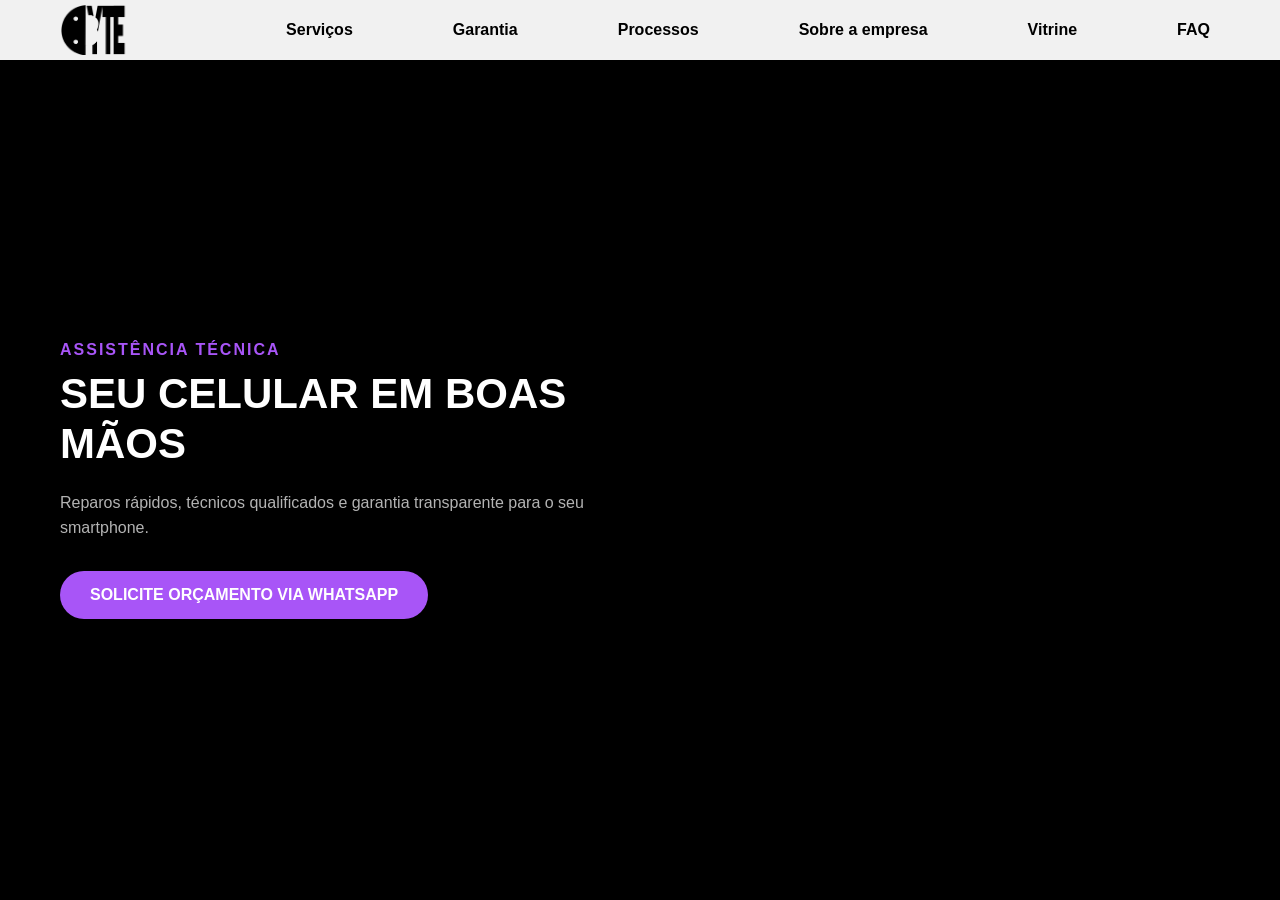
==== index.html @ 25c71dd4 "renomeia telainicial.html para index.html" ====
<!doctype html>
<html lang="pt-BR">
  <head>
    <meta charset="UTF-8" />
    <meta name="viewport" content="width=device-width, initial-scale=1.0" />
    <title>Tela Inicial</title>

    <link rel="stylesheet" href="css/estilo.css" />
  </head>
  <body>
    <header class="dflex">
      <div
        class="container dflex"
        style="justify-content: space-between; width: 100%"
      >
        <div class="logo-container">
          <a href="telainicial.html">
            <img class="logo" src="images/atumalak2.png" alt="Logotipo BYTE" />
          </a>
        </div>

        <nav>
          <ul class="menu-links">
            <li><a href="pages/servicos.html">Serviços</a></li>
            <li><a href="pages/garantia.html">Garantia</a></li>
            <li><a href="pages/processos.html">Processos</a></li>
            <li><a href="pages/sobre.html">Sobre a empresa</a></li>
            <li><a href="pages/vitrine.html">Vitrine</a></li>
            <li><a href="pages/faq.html">FAQ</a></li>
          </ul>
        </nav>
      </div>
    </header>

    <main class="centralizar">
      <div
        class="container"
        style="color: white; font-family: Arial, sans-serif"
      >
        <div class="hero-textos" style="max-width: 550px">
          <span
            style="
              color: #a855f7;
              font-weight: bold;
              letter-spacing: 2px;
              display: block;
              margin-bottom: 10px;
            "
          >
            ASSISTÊNCIA TÉCNICA
          </span>
          <h1
            style="
              font-size: 42px;
              font-weight: 800;
              margin-bottom: 20px;
              line-height: 1.2;
            "
          >
            SEU CELULAR EM BOAS MÃOS
          </h1>
          <p
            style="
              color: #b3b3b3;
              font-size: 16px;
              line-height: 1.6;
              margin-bottom: 30px;
            "
          >
            Reparos rápidos, técnicos qualificados e garantia transparente para
            o seu smartphone.
          </p>
          <a
            href="#"
            style="
              background-color: #a855f7;
              color: white;
              text-decoration: none;
              padding: 15px 30px;
              border-radius: 30px;
              font-weight: bold;
              display: inline-block;
            "
          >
            SOLICITE ORÇAMENTO VIA WHATSAPP
          </a>
        </div>
      </div>
    </main>
  </body>
</html>
---- css/estilo.css ----
* {
  margin: 0;
  padding: 0;
  box-sizing: border-box;
}

body {
  font-family: Arial, sans-serif;
  background-color: #ffffff;
}

.centralizar {
  display: flex;
  justify-content: center;
  align-items: center;
}

.dflex {
  display: flex;
  align-items: center;
}

.container {
  width: 100%;
  max-width: 1200px;
  margin-left: auto;
  margin-right: auto;
  padding-left: 20px;
  padding-right: 20px;
}

.border {
  border: 1px solid black;
}

header {
  background-color: #f1f1f1;
  height: 60px;
  width: 100%;
}

.logo {
  width: auto;
  height: 50px;
  display: block;
}

ul {
  list-style-type: none;
}

.menu-links {
  display: flex;
  align-items: center;
  gap: 80px;
}

.menu-links a {
  text-decoration: none;
  color: black;
  padding: 10px;
  font-weight: bold;
}

main {
  width: 100%;
  height: calc(100vh - 60px);
  background-color: #000000;
}
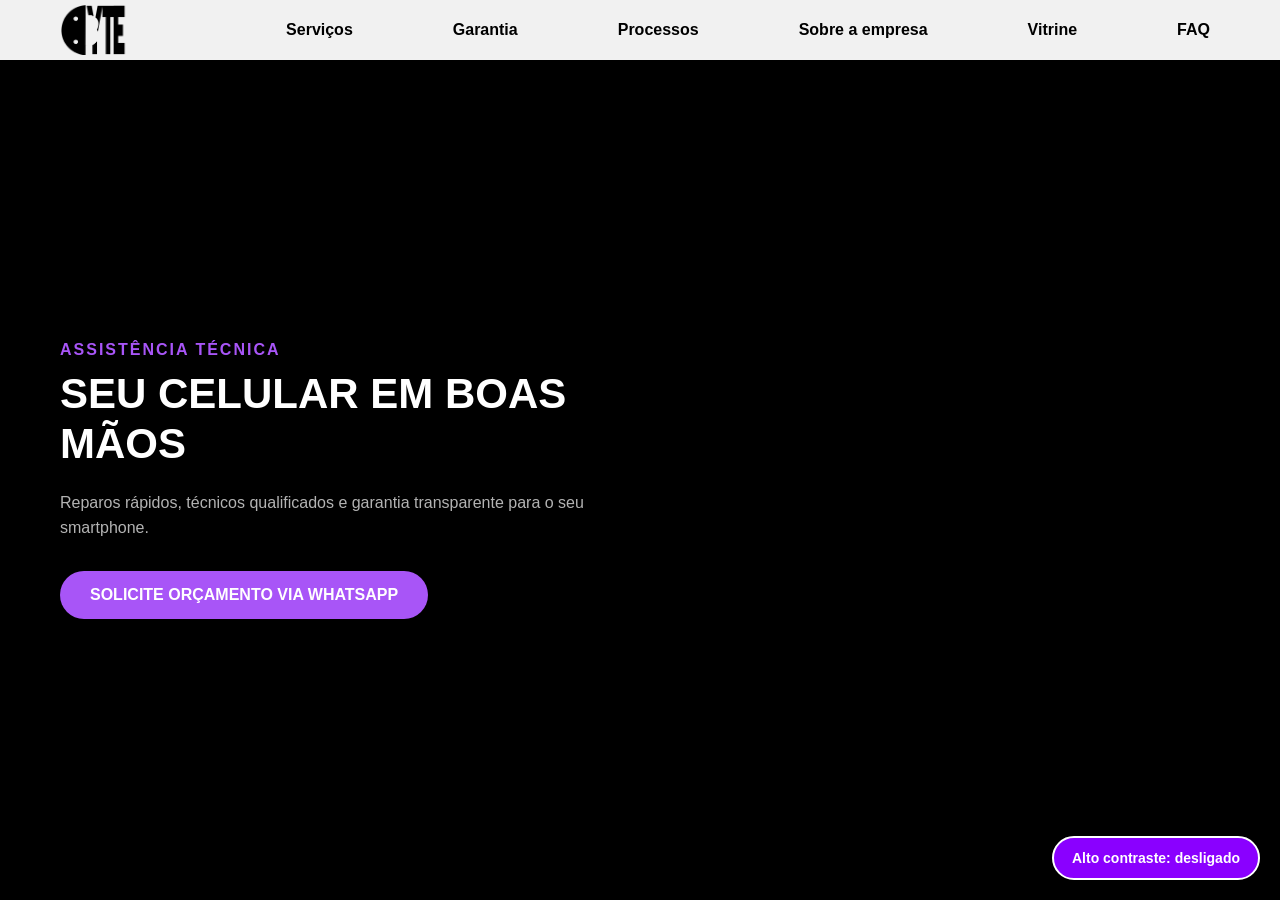
==== commit 59cea38b: "Versao final Byte" ====
--- a/index.html
+++ b/index.html
@@ -3,25 +3,34 @@
   <head>
     <meta charset="UTF-8" />
     <meta name="viewport" content="width=device-width, initial-scale=1.0" />
-    <title>Tela Inicial</title>
+    <title>BYTE</title>
 
-    <link rel="stylesheet" href="css/estilo.css" />
-  </head>
+    <link rel="stylesheet" href="css/index.css" />
+<link rel="stylesheet" href="css/contraste.css" />
+<script src="js/contraste.js"></script>
+
+</head>
   <body>
     <header class="dflex">
-      <div
-        class="container dflex"
-        style="justify-content: space-between; width: 100%"
-      >
+      <div class="container dflex index-header-inner">
         <div class="logo-container">
-          <a href="telainicial.html">
+          <a href="index.html">
             <img class="logo" src="images/atumalak2.png" alt="Logotipo BYTE" />
           </a>
         </div>
 
         <nav>
           <ul class="menu-links">
-            <li><a href="pages/servicos.html">Serviços</a></li>
+            <li>
+              <a href="pages/servicos.html">Serviços</a>
+              <ul class="submenu">
+                <li><a href="pages/servicos.html#tela">Troca de Tela</a></li>
+                <li><a href="pages/servicos.html#bateria">Substituição de Bateria</a></li>
+                <li><a href="pages/servicos.html#conector">Reparo em Conectores</a></li>
+                <li><a href="pages/servicos.html#oxidacao">Recuperação de Aparelhos Molhados</a></li>
+                <li><a href="pages/servicos.html#tampa">Troca de tampa traseira</a></li>
+              </ul>
+            </li>
             <li><a href="pages/garantia.html">Garantia</a></li>
             <li><a href="pages/processos.html">Processos</a></li>
             <li><a href="pages/sobre.html">Sobre a empresa</a></li>
@@ -32,55 +41,20 @@
       </div>
     </header>
 
-    <main class="centralizar">
-      <div
-        class="container"
-        style="color: white; font-family: Arial, sans-serif"
-      >
-        <div class="hero-textos" style="max-width: 550px">
-          <span
-            style="
-              color: #a855f7;
-              font-weight: bold;
-              letter-spacing: 2px;
-              display: block;
-              margin-bottom: 10px;
-            "
-          >
-            ASSISTÊNCIA TÉCNICA
-          </span>
-          <h1
-            style="
-              font-size: 42px;
-              font-weight: 800;
-              margin-bottom: 20px;
-              line-height: 1.2;
-            "
-          >
-            SEU CELULAR EM BOAS MÃOS
-          </h1>
-          <p
-            style="
-              color: #b3b3b3;
-              font-size: 16px;
-              line-height: 1.6;
-              margin-bottom: 30px;
-            "
-          >
+    <main class="centralizar index-main">
+      <div class="container index-container">
+        <div class="hero-textos">
+          <span class="hero-tag">ASSISTÊNCIA TÉCNICA</span>
+          <h1 class="hero-titulo">SEU CELULAR EM BOAS MÃOS</h1>
+          <p class="hero-subtitulo">
             Reparos rápidos, técnicos qualificados e garantia transparente para
             o seu smartphone.
           </p>
           <a
-            href="#"
-            style="
-              background-color: #a855f7;
-              color: white;
-              text-decoration: none;
-              padding: 15px 30px;
-              border-radius: 30px;
-              font-weight: bold;
-              display: inline-block;
-            "
+            href="https://wa.me/5511919523289?text=Ol%C3%A1%21%20Vim%20pelo%20site%20da%20BYTE%20Assist%C3%AAncia%20T%C3%A9cnica%20e%20gostaria%20de%20solicitar%20um%20or%C3%A7amento.%0AModelo%20do%20aparelho%3A%20%0AProblema%20relatado%3A%20"
+            target="_blank"
+            rel="noopener noreferrer"
+            class="btn-whatsapp-orcamento"
           >
             SOLICITE ORÇAMENTO VIA WHATSAPP
           </a>
@@ -88,4 +62,4 @@
       </div>
     </main>
   </body>
-</html>
+</html>
--- a/css/index.css
+++ b/css/index.css
@@ -0,0 +1,163 @@
+* {
+  margin: 0;
+  padding: 0;
+  box-sizing: border-box;
+}
+
+body {
+  font-family: Arial, sans-serif;
+  background-color: #ffffff;
+}
+
+.centralizar {
+  display: flex;
+  justify-content: center;
+  align-items: center;
+}
+
+.dflex {
+  display: flex;
+  align-items: center;
+}
+
+.container {
+  width: 100%;
+  max-width: 1200px;
+  margin-left: auto;
+  margin-right: auto;
+  padding-left: 20px;
+  padding-right: 20px;
+}
+
+.border {
+  border: 1px solid black;
+}
+
+header {
+  background-color: #f1f1f1;
+  height: 60px;
+  width: 100%;
+}
+
+.index-header-inner {
+  justify-content: space-between;
+  width: 100%;
+}
+
+.logo {
+  width: auto;
+  height: 50px;
+  display: block;
+}
+
+ul {
+  list-style-type: none;
+}
+
+.menu-links {
+  display: flex;
+  align-items: center;
+  gap: 80px;
+}
+
+.menu-links > li {
+  position: relative;
+}
+
+.menu-links a {
+  text-decoration: none;
+  color: black;
+  padding: 10px;
+  font-weight: bold;
+  display: block;
+}
+
+/* === MENU DROPDOWN (SERVIÇOS) === */
+.menu-links .submenu {
+  display: none;
+  position: absolute;
+  top: 100%;
+  left: 0;
+  background-color: #f1f1f1;
+  min-width: 250px;
+  box-shadow: 0px 8px 16px rgba(0, 0, 0, 0.15);
+  z-index: 1000;
+  padding: 5px 0;
+  list-style: none;
+  border-radius: 4px;
+}
+
+.menu-links > li:hover .submenu {
+  display: block;
+}
+
+.submenu li {
+  list-style: none;
+}
+
+.submenu li a {
+  padding: 12px 16px;
+  color: black;
+  display: block;
+  font-size: 14px;
+  font-weight: normal;
+  white-space: nowrap;
+  text-decoration: none;
+}
+
+.submenu li a:hover {
+  background-color: #e0e0e0;
+  color: #000000;
+}
+
+main {
+  width: 100%;
+  height: calc(100vh - 60px);
+  background-color: #000000;
+}
+
+/* === TELA INICIAL === */
+.index-container {
+  color: #ffffff;
+  font-family: Arial, sans-serif;
+}
+
+.hero-textos {
+  max-width: 550px;
+}
+
+.hero-tag {
+  color: #a855f7;
+  font-weight: bold;
+  letter-spacing: 2px;
+  display: block;
+  margin-bottom: 10px;
+}
+
+.hero-titulo {
+  font-size: 42px;
+  font-weight: 800;
+  margin-bottom: 20px;
+  line-height: 1.2;
+}
+
+.hero-subtitulo {
+  color: #b3b3b3;
+  font-size: 16px;
+  line-height: 1.6;
+  margin-bottom: 30px;
+}
+
+.btn-whatsapp-orcamento {
+  background-color: #a855f7;
+  color: #ffffff;
+  text-decoration: none;
+  padding: 15px 30px;
+  border-radius: 30px;
+  font-weight: bold;
+  display: inline-block;
+}
+
+.btn-whatsapp-orcamento:hover {
+  background-color: #9333ea;
+}
--- a/css/contraste.css
+++ b/css/contraste.css
@@ -0,0 +1,104 @@
+/* === BOTÃO DE ALTO CONTRASTE (aparece em todas as páginas) === */
+.btn-contraste {
+  position: fixed;
+  right: 20px;
+  bottom: 20px;
+  z-index: 2000;
+  padding: 12px 18px;
+  border: 2px solid #ffffff;
+  border-radius: 999px;
+  background-color: #8a00ff;
+  color: #ffffff;
+  font-family: Arial, sans-serif;
+  font-size: 14px;
+  font-weight: bold;
+  cursor: pointer;
+  box-shadow: 0 4px 14px rgba(0, 0, 0, 0.35);
+}
+
+.btn-contraste:hover {
+  background-color: #7000d1;
+}
+
+.btn-contraste:focus-visible {
+  outline: 3px solid #ffff00;
+  outline-offset: 3px;
+}
+
+/* === MODO ALTO CONTRASTE === */
+/* Fundo preto, texto branco, links e destaques em amarelo */
+html.alto-contraste *,
+html.alto-contraste *::before,
+html.alto-contraste *::after {
+  background-color: #000000 !important;
+  background-image: none !important;
+  color: #ffffff !important;
+  border-color: #ffffff !important;
+  box-shadow: none !important;
+  text-shadow: none !important;
+}
+
+/* Links */
+html.alto-contraste a,
+html.alto-contraste a * {
+  color: #ffff00 !important;
+  text-decoration: underline !important;
+}
+
+/* Títulos */
+html.alto-contraste h1,
+html.alto-contraste h2,
+html.alto-contraste h3,
+html.alto-contraste h4 {
+  color: #ffffff !important;
+}
+
+/* Botões e campos de formulário */
+html.alto-contraste button,
+html.alto-contraste input,
+html.alto-contraste select,
+html.alto-contraste textarea {
+  border: 2px solid #ffffff !important;
+}
+
+html.alto-contraste button {
+  background-color: #ffff00 !important;
+  color: #000000 !important;
+}
+
+html.alto-contraste button:hover {
+  background-color: #ffffff !important;
+}
+
+/* Cards e caixas ganham borda para continuarem visíveis sobre o fundo preto */
+html.alto-contraste article,
+html.alto-contraste section[class],
+html.alto-contraste li[class],
+html.alto-contraste .submenu {
+  border: 2px solid #ffffff !important;
+}
+
+/* Ícones SVG e linhas divisórias */
+html.alto-contraste svg,
+html.alto-contraste svg * {
+  stroke: #ffff00 !important;
+  fill: none !important;
+  background: transparent !important;
+}
+
+html.alto-contraste hr {
+  border-top: 2px solid #ffffff !important;
+}
+
+/* Foco visível para quem navega pelo teclado */
+html.alto-contraste *:focus-visible {
+  outline: 3px solid #ffff00 !important;
+  outline-offset: 3px;
+}
+
+/* O botão continua destacado no modo alto contraste */
+html.alto-contraste .btn-contraste {
+  background-color: #ffff00 !important;
+  color: #000000 !important;
+  border: 3px solid #ffffff !important;
+}
